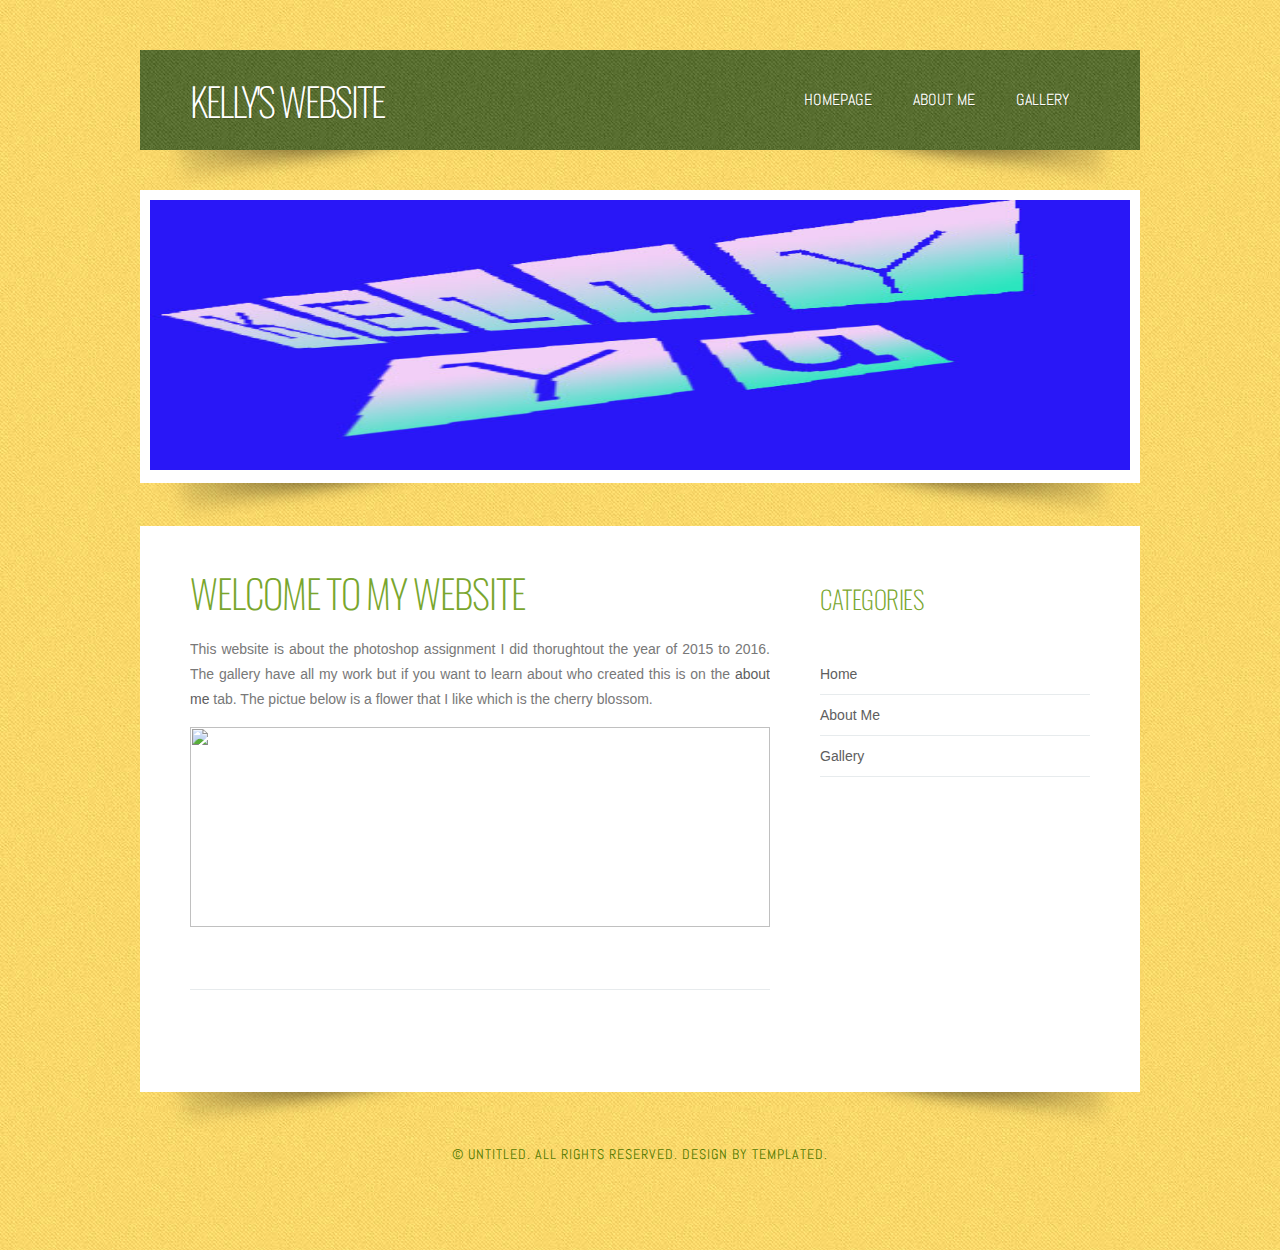
==== index.html @ a7f75ba5 "Portfolio" ====
<!DOCTYPE html PUBLIC "-//W3C//DTD XHTML 1.0 Strict//EN" "http://www.w3.org/TR/xhtml1/DTD/xhtml1-strict.dtd">
<html xmlns="http://www.w3.org/1999/xhtml">
<head>
<meta name="keywords" content="" />
<meta name="description" content="" />
<meta http-equiv="content-type" content="text/html; charset=utf-8" />
<title>Kelly's Website</title>
<link href='http://fonts.googleapis.com/css?family=Oswald:400,300' rel='stylesheet' type='text/css' />
<link href='http://fonts.googleapis.com/css?family=Abel' rel='stylesheet' type='text/css' />
<link href="style.css" rel="stylesheet" type="text/css" media="screen" />
</head>
<body>
<div id="wrapper">
	<div id="header-wrapper" class="container">
		<div id="header" class="container">
			<div id="logo">
				<h1><a href="index.html">Kelly's Website </a></h1>
			</div>
			<div id="menu">
				<ul>
					<li class="current_page_item"><a href="index.html">Homepage</a></li>
					<li><a href="aboutme.html">About Me</a></li>
					<li><a href="gallery.html">Gallery</a></li>
				</ul>
			</div>
		</div>
		<div><img src="images/img03.png" width="1000" height="40" alt="" /></div>
	</div>
	<div id="banner">
		<div class="content"><img src="images/My name.jpg"" " width="980" height="270" alt="Name"/></div>
		<div><img src="images/img03.png" width="1000" height="40" alt="" /></div>
	</div>
	<div id="page">
		<div id="content">
			<div class="post">
				<h2 class="title">Welcome to My Website</a></h2>
				<div style="clear: both;">&nbsp;</div>
				<div class="entry">
					<p> This website is about the photoshop assignment I did thorughtout the year of 2015 to 2016. The gallery have all my work but if you want to learn about who created this is on the <a href="aboutme.html">about me</a> tab.  The pictue below is a flower that I like which is the cherry blossom. </p>
					<p><img src="https://pixabay.com/static/uploads/photo/2014/08/25/04/49/sakura-426878_960_720.jpg" width="580" height="200" alt="" /> 
					</p>
				</div>
			</div>
			<div style="clear: both;">&nbsp;</div>
		</div>
		
		<div id="sidebar">
			<ul>
				<li>
					<h2>Categories</h2>
					<ul>
						<li><a href="index.html">Home</a></li>
						<li><a href="aboutme.html">About Me</a></li>
						<li><a href="gallery.html">Gallery</a></li>
					</ul>
				</li>
		</div>
		
		<div style="clear: both;">&nbsp;</div>
	</div>
	<div class="container"><img src="images/img03.png" width="1000" height="40" alt="" /></div>
	
</div>
<div id="footer-content"></div>
<div id="footer">
	<p>&copy; Untitled. All rights reserved. Design by <a href="http://templated.co" rel="nofollow">TEMPLATED</a>.</p>
</div>
<script src="path/to/lightbox.js"></script>
</body>
</html>
---- style.css ----
/*
Design by TEMPLATED
http://templated.co
Released for free under the Creative Commons Attribution License
*/

body {
	margin: 0;
	padding: 0;
	background: #C5DA99 url(images/img01.jpg) repeat;
	font-family: Arial, Helvetica, sans-serif;
	font-size: 14px;
	color: #787878;
}

h1, h2, h3 {
	margin: 0;
	padding: 0;
	text-transform: uppercase;
	font-weight: normal;
	font-family: 'Oswald', sans-serif;
	font-weight: 200;
	color: #79A62E;
}

h1 {
	font-size: 2em;
}

h2 {
	font-size: 2.8em;
}

h3 {
	font-size: 1.6em;
}

p, ul, ol {
	margin-top: 0;
	line-height: 180%;
}

ul, ol {
}

a {
	text-decoration: none;
	color: #5E5E5E;
}

a:hover {
}

#wrapper {
	padding-top: 50px;
}

.container {
	width: 1000px;
	margin: 0px auto;
}

/* Header */

#header-wrapper {
	overflow: hidden;
	height: 140px;
}

#header {
	width: 900px;
	height: 100px;
	margin: 0 auto;
	padding: 0px 50px;
	background: #415C13 url(images/img02.jpg) repeat;
}

/* Logo */

#logo {
	float: left;
	width: 300px;
	margin: 0;
	padding: 0;
	color: #FFFFFF;
}

#logo h1, #logo p {
}

#logo h1 {
	line-height: 100px;
	letter-spacing: -2px;
	font-size: 2.8em;
}

#logo h1 a {
	color: #FFFFFF;
	text-shadow: 1px 1px 0px rgba(0,0,0,.2);
}

#logo p {
	margin: 0;
	padding: 0px 0 0 0px;
	letter-spacing: -1px;
	font: normal 18px Georgia, "Times New Roman", Times, serif;
	font-style: italic;
	color: #8E8E8E;
}

#logo p a {
	color: #8E8E8E;
}

#logo a {
	border: none;
	background: none;
	text-decoration: none;
	color: #000000;
}

/* Splash */

#splash {
	width: 960px;
	height: 300px;
	margin: 0px auto;
}

/* Search */

#search {
	float: right;
	width: 280px;
	height: 60px;
	padding: 20px 0px 0px 0px;
}

#search form {
	height: 41px;
	margin: 0;
	padding: 10px 0 0 20px;
}

#search fieldset {
	margin: 0;
	padding: 0;
	border: none;
}

#search-text {
	width: 170px;
	padding: 6px 5px 2px 5px;
	border: 1px solid #E7EBED;
	background: #FFFFFF;
	text-transform: lowercase;
	font: normal 11px Arial, Helvetica, sans-serif;
	color: #5D781D;
}

#search-submit {
	width: 50px;
	height: 22px;
	border: none;
	background: #B9B9B9;
	color: #000000;
}

/* Menu */

#menu {
	float: right;
	width: 500px;
	height: 90px;
	margin: 0 auto;
	padding: 0;
}

#menu ul {
	float: right;
	margin: 0;
	padding: 0px 0px 0px 0px;
	list-style: none;
	line-height: normal;
}

#menu li {
	float: left;
}

#menu a {
	display: block;
	line-height: 100px;
	margin-right: 1px;
	padding: 0px 20px 0px 20px;
	text-decoration: none;
	text-align: center;
	text-shadow: 1px 1px 0px rgba(0,0,0,.2);
	text-transform: uppercase;
	font-family: 'Abel', sans-serif;
	font-size: 16px;
	font-weight: 300;
	color: #FFFFFF;
	border: none;
}

#menu a:hover, #menu .current_page_item a {
	text-decoration: none;
	color: #FFFFFF;
}

#menu .current_page_item a {
}

/* Page */

#page {
	width: 900px;
	margin: 0 auto;
	padding: 30px 50px;
	background: #FFFFFF;
}

/* Content */

#content {
	float: left;
	width: 580px;
	padding: 0px 0px 0px 0px;
}

.post {
	overflow: hidden;
	margin-bottom: 40px;
	border-bottom: 1px solid #E7EBED;
}

.post .title {
	padding: 7px 0px 0px 0px;
	letter-spacing: -1px;
}

.post .title a {
	border: none;
	color: #79A62E;
}

.post .meta {
	margin-bottom: 30px;
	padding: 10px 0px 0px 0px;
	text-align: left;
	font-family: 'Abel', sans-serif;
	font-size: 16px;
	font-weight: 300;
}

.post .meta .date {
	float: left;
}

.post .meta .posted {
	float: right;
}

.post .meta a {
}

.post .entry {
	padding: 0px 0px 40px 0px;
	text-align: justify;
}

.links {
	padding-top: 20px;
	margin-bottom: 30px;
}

.more {
	display: block;
	float: left;
	width: 88px;
	height: 25px;
	padding: 2px 0px 0px 0px;
	margin-right: 10px;
	background: url(images/img08.jpg) no-repeat left top;
	text-align: center;
}

.comments {
	display: block;
	float: left;
	width: 88px;
	height: 25px;
	padding: 2px 0px 0px 0px;
	background: url(images/img08.jpg) no-repeat left top;
	text-align: center;
}

/* Sidebar */

#sidebar {
	float: right;
	width: 270px;
	margin: 0px;
	padding: 30px 0px 0px 0px;
}

#sidebar ul {
	margin: 0;
	padding: 0;
	list-style: none;
}

#sidebar li {
	margin: 0;
	padding: 0;
}

#sidebar li ul {
	margin: 0px 0px;
	padding-bottom: 30px;
}

#sidebar li li {
	line-height: 40px;
	border-bottom: 1px solid #E7EBED;
	margin: 0px 0px;
	border-left: none;
}

#sidebar li li span {
	display: block;
	margin-top: -20px;
	padding: 0;
	font-size: 11px;
	font-style: italic;
}

#sidebar li li a {
	padding: 0px 0px 0px 0px;
}

#sidebar h2 {
	height: 38px;
	padding: 0px 0px 30px 0px;
	letter-spacing: -.5px;
	font-size: 1.8em;
	color: #79A62E;
}

#sidebar p {
	margin: 0 0px;
	padding: 0px 30px 20px 30px;
	text-align: justify;
}

#sidebar a {
	border: none;
}

#sidebar a:hover {
	text-decoration: underline;
}

/* Calendar */

#calendar {
}

#calendar_wrap {
	padding: 20px;
}

#calendar table {
	width: 100%;
}

#calendar tbody td {
	text-align: center;
}

#calendar #next {
	text-align: right;
}

/* Three Column Footer Content */

#footer-content {
	color: #D6E2F0;
}

#footer-content a {
	color: #92A9B6;
}

#footer-bg {
	overflow: hidden;
	width: 890px;
	padding: 30px 55px 50px 55px;
}

#footer-content h2 {
	margin: 0px;
	padding: 0px 0px 20px 0px;
	letter-spacing: -1px;
	text-transform: lowercase;
	font-size: 26px;
	color: #FFFFFF;
}

#footer-content ul {
	margin: 0px;
	padding: 0px 0px 0px 20px;
}

#footer-content a {
}

#column1 {
	float: left;
	width: 290px;
	margin-right: 30px;
}

#column2 {
	float: left;
	width: 280px;
}

#column3 {
	float: right;
	width: 260px;
}

/* Footer */

#footer {
	height: 100px;
	margin: 0 auto;
	padding: 0px 0 15px 0;
	font-family: 'Abel', sans-serif;
}

#footer p {
	margin: 0;
	padding-top: 10px;
	letter-spacing: 1px;
	line-height: normal;
	font-size: 14px;
	text-transform: uppercase;
	text-align: center;
	color: #527800;
}

#footer a {
	color: #527800;
}

#marketing {
	overflow: hidden;
	margin-bottom: 30px;
	padding: 20px 0px 10px 0px;
	border-top: 1px solid #E7EBED;
	border-bottom: 1px solid #E7EBED;
}

#marketing .text1 {
	float: left;
	margin: 0px;
	padding: 0px;
	letter-spacing: -2px;
	text-transform: lowercase;
	font-size: 34px;
	color: #345E9B;
}

#marketing .text2 {
	float: right;
}

#marketing .text2 a {
	display: block;
	width: 252px;
	height: 38px;
	padding: 15px 0px 0px 0px;
	background: url(images/img07.jpg) no-repeat left top;
	letter-spacing: -2px;
	text-align: center;
	text-transform: lowercase;
	font-size: 30px;
	color: #FFFFFF;
}

#banner {
	margin: 0px auto;
	width: 1000px;
}

#banner .content {
	padding: 10px;
	background: #FFFFFF;
}
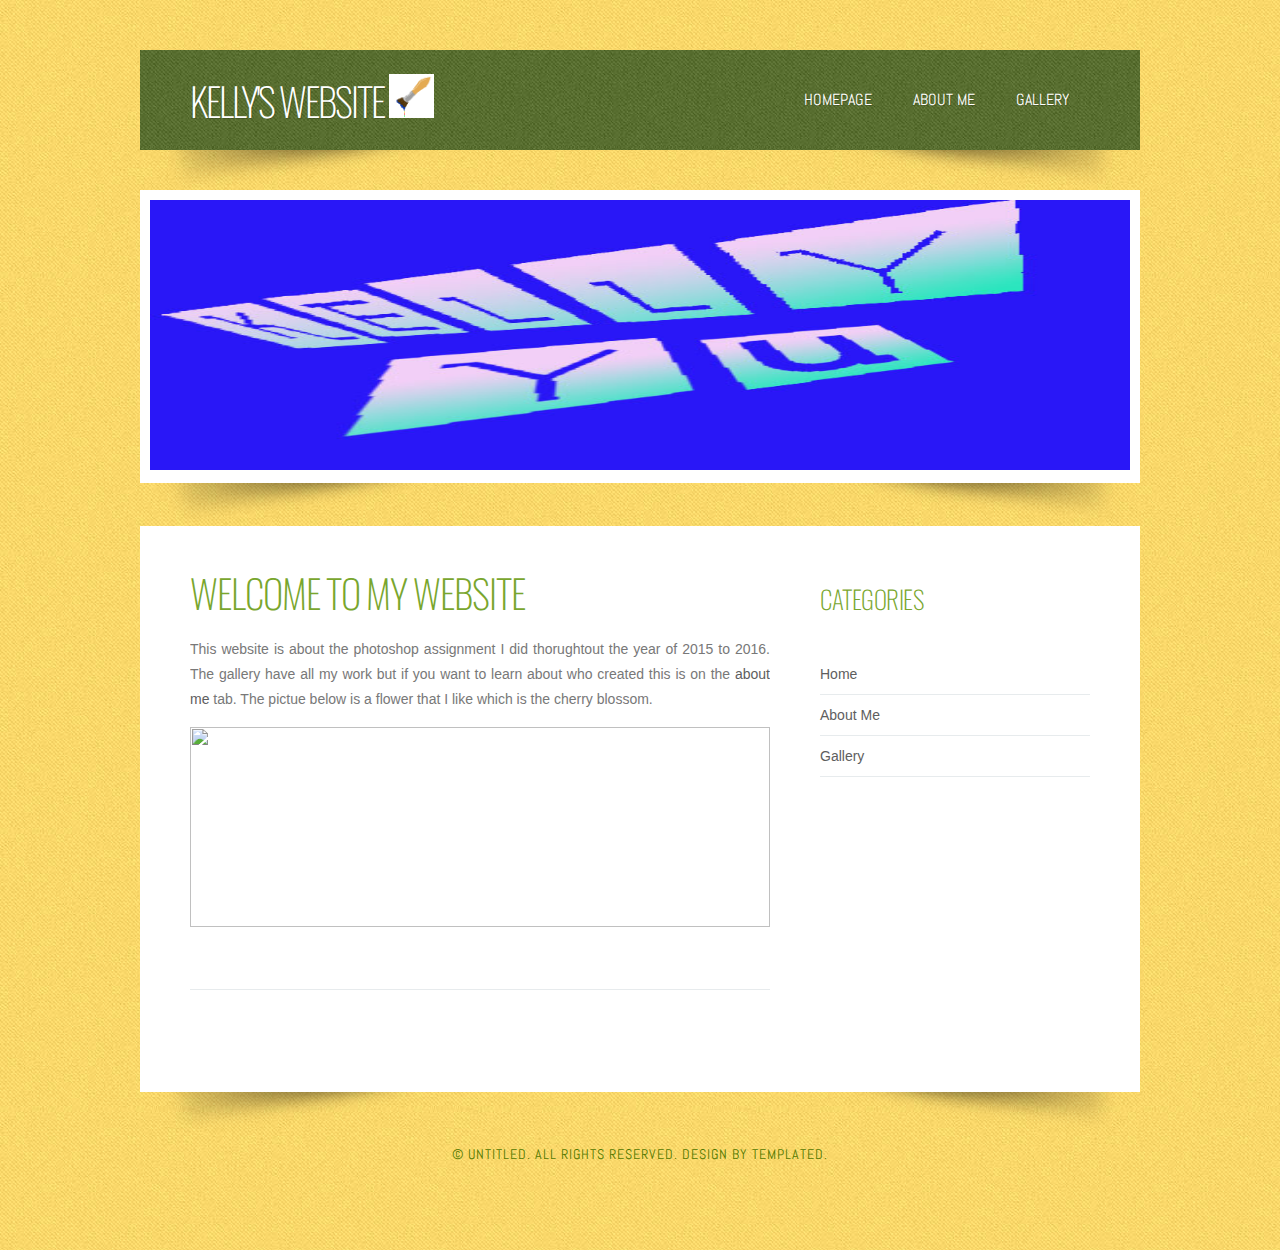
==== commit 3515e8d0: "adding logo" ====
--- a/index.html
+++ b/index.html
@@ -14,7 +14,7 @@
 	<div id="header-wrapper" class="container">
 		<div id="header" class="container">
 			<div id="logo">
-				<h1><a href="index.html">Kelly's Website </a></h1>
+				<h1><a href="index.html">Kelly's Website </a><img src="images/logo.png" width="45"></h1>
 			</div>
 			<div id="menu">
 				<ul>
